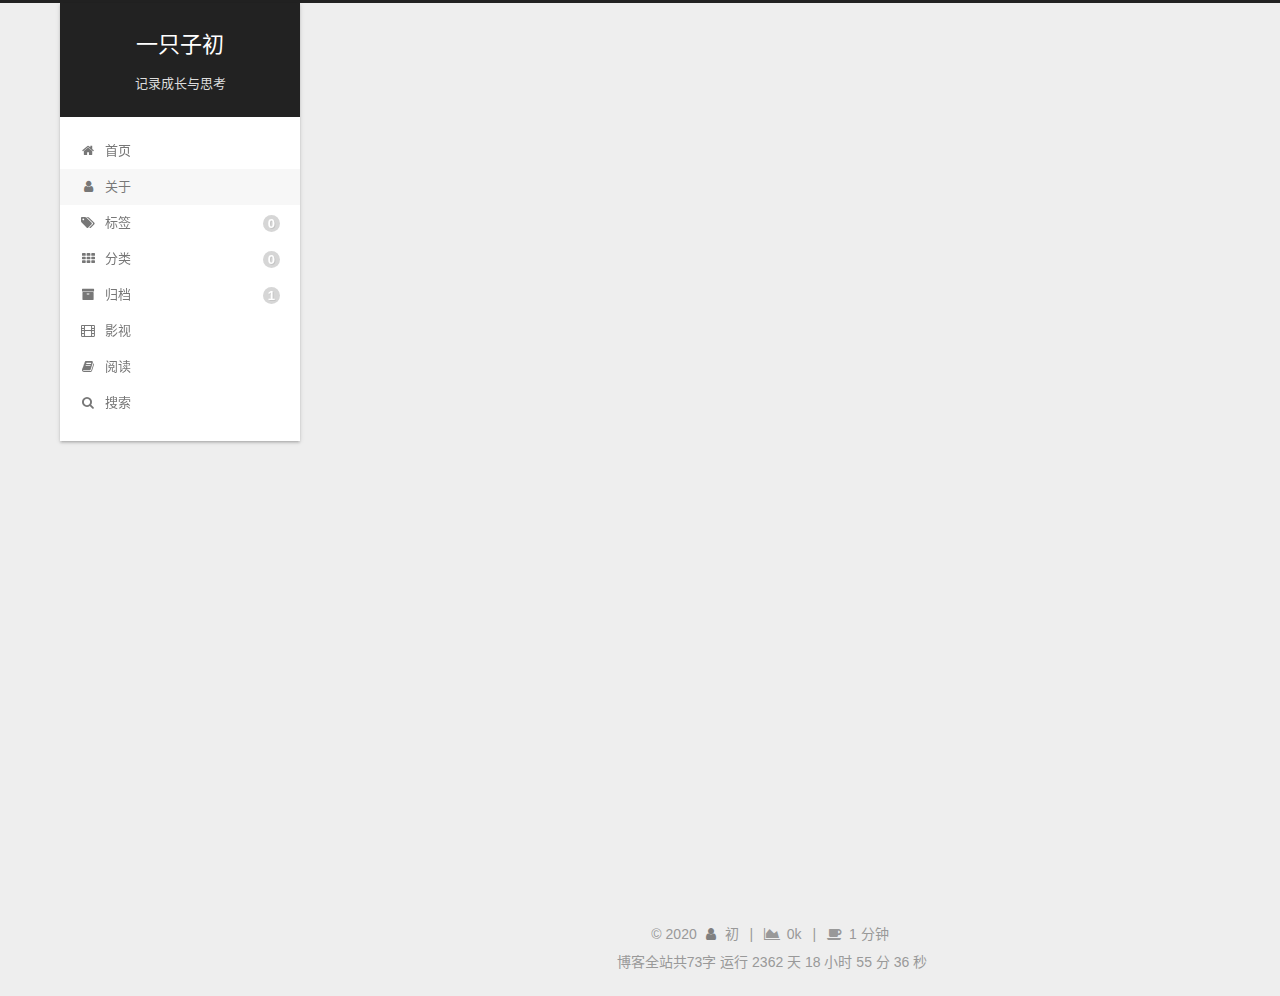
==== about/index.html @ 1cd8fe1d "Site updated: 2020-02-04 15:52:21" ====
<!DOCTYPE html>
<html lang="zh-CN">
<head>
  <meta charset="UTF-8">
<meta name="viewport" content="width=device-width, initial-scale=1, maximum-scale=2">
<meta name="theme-color" content="#222">
<meta name="generator" content="Hexo 4.2.0">
  <link rel="apple-touch-icon" sizes="180x180" href="/images/apple-touch-icon-next.png">
  <link rel="icon" type="image/png" sizes="32x32" href="/images/favicon-32x32-next.png">
  <link rel="icon" type="image/png" sizes="16x16" href="/images/favicon-16x16-next.png">
  <link rel="mask-icon" href="/images/logo.svg" color="#222">

<link rel="stylesheet" href="/css/main.css">


<link rel="stylesheet" href="/lib/font-awesome/css/font-awesome.min.css">


<script id="hexo-configurations">
  var NexT = window.NexT || {};
  var CONFIG = {
    hostname: new URL('http://yoursite.com').hostname,
    root: '/',
    scheme: 'Gemini',
    version: '7.7.1',
    exturl: false,
    sidebar: {"position":"left","display":"post","padding":18,"offset":12,"onmobile":false},
    copycode: {"enable":true,"show_result":true,"style":null},
    back2top: {"enable":true,"sidebar":true,"scrollpercent":true},
    bookmark: {"enable":false,"color":"#222","save":"auto"},
    fancybox: false,
    mediumzoom: false,
    lazyload: false,
    pangu: false,
    comments: {"style":"tabs","active":null,"storage":true,"lazyload":false,"nav":null},
    algolia: {
      appID: '',
      apiKey: '',
      indexName: '',
      hits: {"per_page":10},
      labels: {"input_placeholder":"Search for Posts","hits_empty":"We didn't find any results for the search: ${query}","hits_stats":"${hits} results found in ${time} ms"}
    },
    localsearch: {"enable":true,"trigger":"auto","top_n_per_article":1,"unescape":false,"preload":false},
    path: 'search.xml',
    motion: {"enable":true,"async":false,"transition":{"post_block":"fadeIn","post_header":"slideDownIn","post_body":"slideDownIn","coll_header":"slideLeftIn","sidebar":"slideUpIn"}}
  };
</script>

  <meta name="description" content="一个想法多，好奇心强的普通学生 想好好学习，读书，练字，认识世界，想变得更睿智理性 所以正在向这个方向努力^0^ QQ：3120259856">
<meta property="og:type" content="website">
<meta property="og:title" content="about me">
<meta property="og:url" content="http://yoursite.com/about/index.html">
<meta property="og:site_name" content="一只子初">
<meta property="og:description" content="一个想法多，好奇心强的普通学生 想好好学习，读书，练字，认识世界，想变得更睿智理性 所以正在向这个方向努力^0^ QQ：3120259856">
<meta property="og:locale" content="zh_CN">
<meta property="article:published_time" content="2020-02-01T12:06:26.000Z">
<meta property="article:modified_time" content="2020-02-03T05:37:09.649Z">
<meta property="article:author" content="初">
<meta name="twitter:card" content="summary">

<link rel="canonical" href="http://yoursite.com/about/">


<script id="page-configurations">
  // https://hexo.io/docs/variables.html
  CONFIG.page = {
    sidebar: "",
    isHome: false,
    isPost: false
  };
</script>

  <title>about me | 一只子初
  </title>
  






  <noscript>
  <style>
  .use-motion .brand,
  .use-motion .menu-item,
  .sidebar-inner,
  .use-motion .post-block,
  .use-motion .pagination,
  .use-motion .comments,
  .use-motion .post-header,
  .use-motion .post-body,
  .use-motion .collection-header { opacity: initial; }

  .use-motion .site-title,
  .use-motion .site-subtitle {
    opacity: initial;
    top: initial;
  }

  .use-motion .logo-line-before i { left: initial; }
  .use-motion .logo-line-after i { right: initial; }
  </style>
</noscript>

</head>

<body itemscope itemtype="http://schema.org/WebPage">
  <div class="container use-motion">
    <div class="headband"></div>

    <header class="header" itemscope itemtype="http://schema.org/WPHeader">
      <div class="header-inner"><div class="site-brand-container">
  <div class="site-meta">

    <div>
      <a href="/" class="brand" rel="start">
        <span class="logo-line-before"><i></i></span>
        <span class="site-title">一只子初</span>
        <span class="logo-line-after"><i></i></span>
      </a>
    </div>
        <p class="site-subtitle">记录成长与思考</p>
  </div>

  <div class="site-nav-toggle">
    <div class="toggle" aria-label="切换导航栏">
      <span class="toggle-line toggle-line-first"></span>
      <span class="toggle-line toggle-line-middle"></span>
      <span class="toggle-line toggle-line-last"></span>
    </div>
  </div>
</div>


<nav class="site-nav">
  
  <ul id="menu" class="menu">
        <li class="menu-item menu-item-home">

    <a href="/" rel="section"><i class="fa fa-fw fa-home"></i>首页</a>

  </li>
        <li class="menu-item menu-item-about">

    <a href="/about/" rel="section"><i class="fa fa-fw fa-user"></i>关于</a>

  </li>
        <li class="menu-item menu-item-tags">

    <a href="/tags/" rel="section"><i class="fa fa-fw fa-tags"></i>标签<span class="badge">0</span></a>

  </li>
        <li class="menu-item menu-item-categories">

    <a href="/categories/" rel="section"><i class="fa fa-fw fa-th"></i>分类<span class="badge">0</span></a>

  </li>
        <li class="menu-item menu-item-archives">

    <a href="/archives/" rel="section"><i class="fa fa-fw fa-archive"></i>归档<span class="badge">1</span></a>

  </li>
        <li class="menu-item menu-item-movies">

    <a href="/movies/" rel="section"><i class="fa fa-fw fa-film"></i>影视</a>

  </li>
        <li class="menu-item menu-item-books">

    <a href="/books/" rel="section"><i class="fa fa-fw fa-book"></i>阅读</a>

  </li>
      <li class="menu-item menu-item-search">
        <a role="button" class="popup-trigger"><i class="fa fa-search fa-fw"></i>搜索
        </a>
      </li>
  </ul>

</nav>
  <div class="site-search">
    <div class="popup search-popup">
    <div class="search-header">
  <span class="search-icon">
    <i class="fa fa-search"></i>
  </span>
  <div class="search-input-container">
    <input autocomplete="off" autocorrect="off" autocapitalize="none"
           placeholder="搜索..." spellcheck="false"
           type="text" id="search-input">
  </div>
  <span class="popup-btn-close">
    <i class="fa fa-times-circle"></i>
  </span>
</div>
<div id="search-result"></div>

</div>
<div class="search-pop-overlay"></div>

  </div>
</div>
    </header>

    


    <main class="main">
      <div class="main-inner">
        <div class="content-wrap">
          
  
  

          <div class="content">
            

  <div class="posts-expand">
    
    
    
    <div class="post-block" lang="zh-CN">
      <header class="post-header">

<h1 class="post-title" itemprop="name headline">about me
</h1>

<div class="post-meta">
  

</div>

</header>

      
      
      
      <div class="post-body">
          <p>一个想法多，好奇心强的普通学生</p>
<p>想好好学习，读书，练字，认识世界，想变得更睿智理性</p>
<p>所以正在向这个方向努力^0^</p>
<p>QQ：3120259856</p>

      </div>
      
      
      
    </div>
    

    
    
    
  </div>


          </div>
          

<script>
  window.addEventListener('tabs:register', () => {
    let activeClass = CONFIG.comments.activeClass;
    if (CONFIG.comments.storage) {
      activeClass = localStorage.getItem('comments_active') || activeClass;
    }
    if (activeClass) {
      let activeTab = document.querySelector(`a[href="#comment-${activeClass}"]`);
      if (activeTab) {
        activeTab.click();
      }
    }
  });
  if (CONFIG.comments.storage) {
    window.addEventListener('tabs:click', event => {
      if (!event.target.matches('.tabs-comment .tab-content .tab-pane')) return;
      let commentClass = event.target.classList[1];
      localStorage.setItem('comments_active', commentClass);
    });
  }
</script>

        </div>
          
  
  <div class="toggle sidebar-toggle">
    <span class="toggle-line toggle-line-first"></span>
    <span class="toggle-line toggle-line-middle"></span>
    <span class="toggle-line toggle-line-last"></span>
  </div>

  <aside class="sidebar">
    <div class="sidebar-inner">

      <ul class="sidebar-nav motion-element">
        <li class="sidebar-nav-toc">
          文章目录
        </li>
        <li class="sidebar-nav-overview">
          站点概览
        </li>
      </ul>

      <!--noindex-->
      <div class="post-toc-wrap sidebar-panel">
      </div>
      <!--/noindex-->

      <div class="site-overview-wrap sidebar-panel">
        <div class="site-author motion-element" itemprop="author" itemscope itemtype="http://schema.org/Person">
    <img class="site-author-image" itemprop="image" alt="初"
      src="/images/mmexport1580354077942.jpg">
  <p class="site-author-name" itemprop="name">初</p>
  <div class="site-description" itemprop="description">坚持学习，保持思考，认知自我，学会独立</div>
</div>
<div class="site-state-wrap motion-element">
  <nav class="site-state">
      <div class="site-state-item site-state-posts">
          <a href="/archives/">
        
          <span class="site-state-item-count">1</span>
          <span class="site-state-item-name">日志</span>
        </a>
      </div>
  </nav>
</div>
  <div class="links-of-author motion-element">
      <span class="links-of-author-item">
        <a href="https://github.com/masterzichu" title="GitHub → https:&#x2F;&#x2F;github.com&#x2F;masterzichu" rel="noopener" target="_blank"><i class="fa fa-fw fa-github"></i>GitHub</a>
      </span>
      <span class="links-of-author-item">
        <a href="mailto:zichu1215@qq.com" title="E-Mail → mailto:zichu1215@qq.com" rel="noopener" target="_blank"><i class="fa fa-fw fa-envelope"></i>E-Mail</a>
      </span>
      <span class="links-of-author-item">
        <a href="https://space.bilibili.com/338112513" title="B站 → https:&#x2F;&#x2F;space.bilibili.com&#x2F;338112513" rel="noopener" target="_blank"><i class="fa fa-fw fa-bolt"></i>B站</a>
      </span>
      <span class="links-of-author-item">
        <a href="https://segmentfault.com/u/yizhizichu" title="segmentfault → https:&#x2F;&#x2F;segmentfault.com&#x2F;u&#x2F;yizhizichu" rel="noopener" target="_blank"><i class="fa fa-fw fa-meh-o"></i>segmentfault</a>
      </span>
      <span class="links-of-author-item">
        <a href="https://blog.csdn.net/weixin_43463785" title="csdn → https:&#x2F;&#x2F;blog.csdn.net&#x2F;weixin_43463785" rel="noopener" target="_blank"><i class="fa fa-fw fa-crosshairs"></i>csdn</a>
      </span>
      <span class="links-of-author-item">
        <a href="https://www.jianshu.com/u/04bac3ca6912" title="简书 → https:&#x2F;&#x2F;www.jianshu.com&#x2F;u&#x2F;04bac3ca6912" rel="noopener" target="_blank"><i class="fa fa-fw fa-heartbeat"></i>简书</a>
      </span>
      <span class="links-of-author-item">
        <a href="https://juejin.im/user/5e351a68e51d45022f7ac3b8" title="掘金 → https:&#x2F;&#x2F;juejin.im&#x2F;user&#x2F;5e351a68e51d45022f7ac3b8" rel="noopener" target="_blank"><i class="fa fa-fw fa-spinner"></i>掘金</a>
      </span>
  </div>



      </div>
        <div class="back-to-top motion-element">
          <i class="fa fa-arrow-up"></i>
          <span>0%</span>
        </div>

    </div>
  </aside>
  <div id="sidebar-dimmer"></div>


      </div>
    </main>

    <footer class="footer">
      <div class="footer-inner">
        

<div class="copyright">
  
  &copy; 
  <span itemprop="copyrightYear">2020</span>
  <span class="with-love">
    <i class="fa fa-user"></i>
  </span>
  <span class="author" itemprop="copyrightHolder">初</span>
    <span class="post-meta-divider">|</span>
    <span class="post-meta-item-icon">
      <i class="fa fa-area-chart"></i>
    </span>
    <span title="站点总字数">0k</span>
    <span class="post-meta-divider">|</span>
    <span class="post-meta-item-icon">
      <i class="fa fa-coffee"></i>
    </span>
    <span title="站点阅读时长">1 分钟</span>
</div>
<!--
  <div class="powered-by">由 <a href="https://hexo.io/" class="theme-link" rel="noopener" target="_blank">Hexo</a> 强力驱动 v4.2.0
  </div>
  <span class="post-meta-divider">|</span>
  <div class="theme-info">主题 – <a href="https://theme-next.org/" class="theme-link" rel="noopener" target="_blank">NexT.Gemini</a> v7.7.1
  </div>
-->

<div class="theme-info">
  <div class="powered-by"></div>
  <span class="post-count">博客全站共73字</span>
</div>

<span id="timeDate">载入天数...</span><span id="times">载入时分秒...</span>
<script>
    var now = new Date(); 
    function createtime() { 
        var grt= new Date("02/03/2020 12:00:00");//在此处修改你的建站时间
        now.setTime(now.getTime()+250); 
        days = (now - grt ) / 1000 / 60 / 60 / 24; dnum = Math.floor(days); 
        hours = (now - grt ) / 1000 / 60 / 60 - (24 * dnum); hnum = Math.floor(hours); 
        if(String(hnum).length ==1 ){hnum = "0" + hnum;} minutes = (now - grt ) / 1000 /60 - (24 * 60 * dnum) - (60 * hnum); 
        mnum = Math.floor(minutes); if(String(mnum).length ==1 ){mnum = "0" + mnum;} 
        seconds = (now - grt ) / 1000 - (24 * 60 * 60 * dnum) - (60 * 60 * hnum) - (60 * mnum); 
        snum = Math.round(seconds); if(String(snum).length ==1 ){snum = "0" + snum;} 
        document.getElementById("timeDate").innerHTML = " 运行 "+dnum+" 天 "; 
        document.getElementById("times").innerHTML = hnum + " 小时 " + mnum + " 分 " + snum + " 秒"; 
    } 
setInterval("createtime()",250);
</script>
        








      </div>
    </footer>
  </div>

  
  
  <script color='0,0,255' opacity='0.5' zIndex='-1' count='99' src="/lib/canvas-nest/canvas-nest.min.js"></script>
  <script src="/lib/anime.min.js"></script>
  <script src="/lib/velocity/velocity.min.js"></script>
  <script src="/lib/velocity/velocity.ui.min.js"></script>

<script src="/js/utils.js"></script>

<script src="/js/motion.js"></script>


<script src="/js/schemes/pisces.js"></script>


<script src="/js/next-boot.js"></script>




  




  
<script src="/js/local-search.js"></script>













  

  

</body>
</html>
---- css/main.css ----
html {
  line-height: 1.15; /* 1 */
  -webkit-text-size-adjust: 100%; /* 2 */
}
body {
  margin: 0;
}
main {
  display: block;
}
h1 {
  font-size: 2em;
  margin: 0.67em 0;
}
hr {
  box-sizing: content-box; /* 1 */
  height: 0; /* 1 */
  overflow: visible; /* 2 */
}
pre {
  font-family: monospace, monospace; /* 1 */
  font-size: 1em; /* 2 */
}
a {
  background: transparent;
}
abbr[title] {
  border-bottom: none; /* 1 */
  text-decoration: underline; /* 2 */
  text-decoration: underline dotted; /* 2 */
}
b,
strong {
  font-weight: bolder;
}
code,
kbd,
samp {
  font-family: monospace, monospace; /* 1 */
  font-size: 1em; /* 2 */
}
small {
  font-size: 80%;
}
sub,
sup {
  font-size: 75%;
  line-height: 0;
  position: relative;
  vertical-align: baseline;
}
sub {
  bottom: -0.25em;
}
sup {
  top: -0.5em;
}
img {
  border-style: none;
}
button,
input,
optgroup,
select,
textarea {
  font-family: inherit; /* 1 */
  font-size: 100%; /* 1 */
  line-height: 1.15; /* 1 */
  margin: 0; /* 2 */
}
button,
input {
/* 1 */
  overflow: visible;
}
button,
select {
/* 1 */
  text-transform: none;
}
button,
[type='button'],
[type='reset'],
[type='submit'] {
  -webkit-appearance: button;
}
button::-moz-focus-inner,
[type='button']::-moz-focus-inner,
[type='reset']::-moz-focus-inner,
[type='submit']::-moz-focus-inner {
  border-style: none;
  padding: 0;
}
button:-moz-focusring,
[type='button']:-moz-focusring,
[type='reset']:-moz-focusring,
[type='submit']:-moz-focusring {
  outline: 1px dotted ButtonText;
}
fieldset {
  padding: 0.35em 0.75em 0.625em;
}
legend {
  box-sizing: border-box; /* 1 */
  color: inherit; /* 2 */
  display: table; /* 1 */
  max-width: 100%; /* 1 */
  padding: 0; /* 3 */
  white-space: normal; /* 1 */
}
progress {
  vertical-align: baseline;
}
textarea {
  overflow: auto;
}
[type='checkbox'],
[type='radio'] {
  box-sizing: border-box; /* 1 */
  padding: 0; /* 2 */
}
[type='number']::-webkit-inner-spin-button,
[type='number']::-webkit-outer-spin-button {
  height: auto;
}
[type='search'] {
  outline-offset: -2px; /* 2 */
  -webkit-appearance: textfield; /* 1 */
}
[type='search']::-webkit-search-decoration {
  -webkit-appearance: none;
}
::-webkit-file-upload-button {
  font: inherit; /* 2 */
  -webkit-appearance: button; /* 1 */
}
details {
  display: block;
}
summary {
  display: list-item;
}
template {
  display: none;
}
[hidden] {
  display: none;
}
::selection {
  background: #262a30;
  color: #fff;
}
html,
body {
  height: 100%;
}
body {
  background: #eee;
  color: #555;
  font-family: 'Lato', "PingFang SC", "Microsoft YaHei", sans-serif;
  font-size: 1em;
  line-height: 2;
}
@media (max-width: 991px) {
  body {
    padding-left: 0 !important;
    padding-right: 0 !important;
  }
}
h1,
h2,
h3,
h4,
h5,
h6 {
  font-family: 'Lato', "PingFang SC", "Microsoft YaHei", sans-serif;
  font-weight: bold;
  line-height: 1.5;
  margin: 20px 0 15px;
}
h1 {
  font-size: 1.5em;
}
h2 {
  font-size: 1.375em;
}
h3 {
  font-size: 1.25em;
}
h4 {
  font-size: 1.125em;
}
h5 {
  font-size: 1em;
}
h6 {
  font-size: 0.875em;
}
p {
  margin: 0 0 20px 0;
}
a,
span.exturl {
  border-bottom: 1px solid #999;
  color: #555;
  outline: 0;
  text-decoration: none;
  overflow-wrap: break-word;
  word-wrap: break-word;
  cursor: pointer;
}
a:hover,
span.exturl:hover {
  border-bottom-color: #222;
  color: #222;
}
iframe,
img,
video {
  display: block;
  margin-left: auto;
  margin-right: auto;
  max-width: 100%;
}
hr {
  background-color: #ddd;
  background-image: repeating-linear-gradient(-45deg, #fff, #fff 4px, transparent 4px, transparent 8px);
  border: 0;
  height: 3px;
  margin: 40px 0;
}
blockquote {
  border-left: 4px solid #ddd;
  color: #666;
  margin: 0;
  padding: 0 15px;
}
blockquote cite::before {
  content: '-';
  padding: 0 5px;
}
dt {
  font-weight: 700;
}
dd {
  margin: 0;
  padding: 0;
}
kbd {
  background-color: #f5f5f5;
  background-image: linear-gradient(#eee, #fff, #eee);
  border: 1px solid #ccc;
  border-radius: 0.2em;
  box-shadow: 0.1em 0.1em 0.2em rgba(0,0,0,0.1);
  font-family: inherit;
  padding: 0.1em 0.3em;
  white-space: nowrap;
}
.table-container {
  overflow: auto;
}
table {
  border-collapse: collapse;
  border-spacing: 0;
  font-size: 0.875em;
  margin: 0 0 20px 0;
  width: 100%;
}
tbody tr:nth-of-type(odd) {
  background: #f9f9f9;
}
tbody tr:hover {
  background: #f5f5f5;
}
caption,
th,
td {
  font-weight: normal;
  padding: 8px;
  text-align: left;
  vertical-align: middle;
}
th,
td {
  border: 1px solid #ddd;
  border-bottom: 3px solid #ddd;
}
th {
  font-weight: 700;
  padding-bottom: 10px;
}
td {
  border-bottom-width: 1px;
}
.btn {
  background: #fff;
  border: 2px solid #555;
  border-radius: 2px;
  color: #555;
  display: inline-block;
  font-size: 0.875em;
  line-height: 2;
  padding: 0 20px;
  text-decoration: none;
  transition-property: background-color;
  transition-delay: 0s;
  transition-duration: 0.2s;
  transition-timing-function: ease-in-out;
}
.btn:hover {
  background: #222;
  border-color: #222;
  color: #fff;
}
.btn + .btn {
  margin: 0 0 8px 8px;
}
.btn .fa-fw {
  text-align: left;
  width: 1.285714285714286em;
}
.toggle {
  line-height: 0;
}
.toggle .toggle-line {
  background: #fff;
  display: inline-block;
  height: 2px;
  left: 0;
  position: relative;
  top: 0;
  transition: all 0.4s;
  vertical-align: top;
  width: 100%;
}
.toggle .toggle-line:not(:first-child) {
  margin-top: 3px;
}
.toggle.toggle-arrow .toggle-line-first {
  left: 50%;
  top: 2px;
  transform: rotate(45deg);
  width: 50%;
}
.toggle.toggle-arrow .toggle-line-middle {
  left: 2px;
  width: 90%;
}
.toggle.toggle-arrow .toggle-line-last {
  left: 50%;
  top: -2px;
  transform: rotate(-45deg);
  width: 50%;
}
.toggle.toggle-close .toggle-line-first {
  transform: rotate(-45deg);
  top: 5px;
}
.toggle.toggle-close .toggle-line-middle {
  opacity: 0;
}
.toggle.toggle-close .toggle-line-last {
  transform: rotate(45deg);
  top: -5px;
}
.highlight-wrap[data-rel] {
  position: relative;
  overflow: hidden;
  border-radius: 5px;
  box-shadow: 18px 18px 15px 0px rgba(0,0,0,0.4);
  margin: 35px 0;
}
.highlight-wrap[data-rel] ::-webkit-scrollbar {
  height: 10px;
}
.highlight-wrap[data-rel] ::-webkit-scrollbar-track {
  -webkit-box-shadow: inset 0 0 6px rgba(0,0,0,0.3);
  border-radius: 10px;
}
.highlight-wrap[data-rel] ::-webkit-scrollbar-thumb {
  border-radius: 10px;
  -webkit-box-shadow: inset 0 0 6px rgba(0,0,0,0.5);
}
.highlight-wrap[data-rel]::before {
  color: #fff;
  content: attr(data-rel);
  height: 38px;
  line-height: 38px;
  background: rgba(16,132,20,0.871);
  color: #fff;
  font-size: 16px;
  top: 0;
  left: 0;
  width: 100%;
  font-weight: bold;
  padding: 0px 80px;
  text-indent: 15px;
  float: left;
}
.highlight-wrap[data-rel]::after {
  content: ' ';
  position: absolute;
  -webkit-border-radius: 50%;
  border-radius: 50%;
  background: #fc625d;
  width: 12px;
  height: 12px;
  top: 0;
  left: 20px;
  margin-top: 13px;
  -webkit-box-shadow: 20px 0px #fdbc40, 40px 0px #35cd4b;
  box-shadow: 20px 0px #fdbc40, 40px 0px #35cd4b;
  z-index: 3;
}
.highlight-container {
  position: relative;
}
.highlight-container:hover .copy-btn,
.highlight-container .copy-btn:focus {
  opacity: 1;
}
.copy-btn {
  color: #333;
  cursor: pointer;
  display: inline-block;
  font-weight: 700;
  line-height: 1.6;
  opacity: 0;
  outline: 0;
  padding: 2px 6px;
  position: absolute;
  transition: opacity 0.3s ease-in-out;
  vertical-align: middle;
  white-space: nowrap;
  -moz-user-select: none;
  -ms-user-select: none;
  -webkit-user-select: none;
  user-select: none;
  background-color: #eee;
  background-image: linear-gradient(#fcfcfc, #eee);
  border: 1px solid #d5d5d5;
  border-radius: 3px;
  font-size: 0.8125em;
  right: 4px;
  top: 8px;
}
.highlight,
pre {
  background: #f7f7f7;
  color: #4d4d4c;
  line-height: 1.6;
  margin: 0 auto 20px;
}
pre,
code {
  font-family: consolas, Menlo, monospace, "PingFang SC", "Microsoft YaHei";
}
code {
  background: #eee;
  border-radius: 3px;
  color: #555;
  padding: 2px 4px;
  overflow-wrap: break-word;
  word-wrap: break-word;
}
.highlight *::selection {
  background: #d6d6d6;
}
.highlight pre {
  border: 0;
  margin: 0;
  padding: 10px 0;
}
.highlight table {
  border: 0;
  margin: 0;
  width: auto;
}
.highlight td {
  border: 0;
  padding: 0;
}
.highlight figcaption {
  background: #eee;
  color: #4d4d4c;
  font-size: 0.875em;
  line-height: 1.2;
  padding: 0.5em;
}
.highlight figcaption::before,
.highlight figcaption::after {
  content: ' ';
  display: table;
}
.highlight figcaption::after {
  clear: both;
}
.highlight figcaption a {
  color: #4d4d4c;
  float: right;
}
.highlight figcaption a:hover {
  border-bottom-color: #4d4d4c;
}
.highlight .gutter {
  -moz-user-select: none;
  -ms-user-select: none;
  -webkit-user-select: none;
  user-select: none;
}
.highlight .gutter pre {
  background: #eff2f3;
  color: #869194;
  padding-left: 10px;
  padding-right: 10px;
  text-align: right;
}
.highlight .code pre {
  background: #f7f7f7;
  padding-left: 10px;
  width: 100%;
}
.gist table {
  width: auto;
}
.gist table td {
  border: 0;
}
pre {
  overflow: auto;
  padding: 10px;
}
pre code {
  background: none;
  color: #4d4d4c;
  font-size: 0.875em;
  padding: 0;
  text-shadow: none;
}
pre .deletion {
  background: #fdd;
}
pre .addition {
  background: #dfd;
}
pre .meta {
  color: #eab700;
  -moz-user-select: none;
  -ms-user-select: none;
  -webkit-user-select: none;
  user-select: none;
}
pre .comment {
  color: #8e908c;
}
pre .variable,
pre .attribute,
pre .tag,
pre .name,
pre .regexp,
pre .ruby .constant,
pre .xml .tag .title,
pre .xml .pi,
pre .xml .doctype,
pre .html .doctype,
pre .css .id,
pre .css .class,
pre .css .pseudo {
  color: #c82829;
}
pre .number,
pre .preprocessor,
pre .built_in,
pre .builtin-name,
pre .literal,
pre .params,
pre .constant,
pre .command {
  color: #f5871f;
}
pre .ruby .class .title,
pre .css .rules .attribute,
pre .string,
pre .symbol,
pre .value,
pre .inheritance,
pre .header,
pre .ruby .symbol,
pre .xml .cdata,
pre .special,
pre .formula {
  color: #718c00;
}
pre .title,
pre .css .hexcolor {
  color: #3e999f;
}
pre .function,
pre .python .decorator,
pre .python .title,
pre .ruby .function .title,
pre .ruby .title .keyword,
pre .perl .sub,
pre .javascript .title,
pre .coffeescript .title {
  color: #4271ae;
}
pre .keyword,
pre .javascript .function {
  color: #8959a8;
}
.blockquote-center {
  border-left: none;
  margin: 40px 0;
  padding: 0;
  position: relative;
  text-align: center;
}
.blockquote-center::before,
.blockquote-center::after {
  background-repeat: no-repeat;
  background-size: 22px 22px;
  content: ' ';
  display: block;
  height: 24px;
  opacity: 0.2;
  position: absolute;
  width: 100%;
}
.blockquote-center::before {
  background-image: url("../images/quote-l.svg");
  background-position: 0 -6px;
  border-top: 1px solid #ccc;
  top: -20px;
}
.blockquote-center::after {
  background-image: url("../images/quote-r.svg");
  background-position: 100% 8px;
  border-bottom: 1px solid #ccc;
  bottom: -20px;
}
.blockquote-center p,
.blockquote-center div {
  text-align: center;
}
.post-body .group-picture img {
  margin: 0 auto;
  padding: 0 3px;
}
.group-picture-row {
  margin-bottom: 6px;
  overflow: hidden;
}
.group-picture-column {
  float: left;
  margin-bottom: 10px;
}
.post-body .label {
  display: inline;
  padding: 0 2px;
}
.post-body .label.default {
  background: #f0f0f0;
}
.post-body .label.primary {
  background: #efe6f7;
}
.post-body .label.info {
  background: #e5f2f8;
}
.post-body .label.success {
  background: #e7f4e9;
}
.post-body .label.warning {
  background: #fcf6e1;
}
.post-body .label.danger {
  background: #fae8eb;
}
.post-body .tabs {
  margin-bottom: 20px;
}
.post-body .tabs,
.tabs-comment {
  display: block;
  padding-top: 10px;
  position: relative;
}
.post-body .tabs ul.nav-tabs,
.tabs-comment ul.nav-tabs {
  display: flex;
  flex-wrap: wrap;
  margin: 0;
  margin-bottom: -1px;
  padding: 0;
}
@media (max-width: 413px) {
  .post-body .tabs ul.nav-tabs,
  .tabs-comment ul.nav-tabs {
    display: block;
    margin-bottom: 5px;
  }
}
.post-body .tabs ul.nav-tabs li.tab,
.tabs-comment ul.nav-tabs li.tab {
  background: #fff;
  border-bottom: 1px solid #ddd;
  border-left: 1px solid transparent;
  border-right: 1px solid transparent;
  border-top: 3px solid transparent;
  flex-grow: 1;
  list-style-type: none;
  border-radius: 0 0 0 0;
}
@media (max-width: 413px) {
  .post-body .tabs ul.nav-tabs li.tab,
  .tabs-comment ul.nav-tabs li.tab {
    border-bottom: 1px solid transparent;
    border-left: 3px solid transparent;
    border-right: 1px solid transparent;
    border-top: 1px solid transparent;
  }
}
@media (max-width: 413px) {
  .post-body .tabs ul.nav-tabs li.tab,
  .tabs-comment ul.nav-tabs li.tab {
    border-radius: 0;
  }
}
.post-body .tabs ul.nav-tabs li.tab a,
.tabs-comment ul.nav-tabs li.tab a {
  border-bottom: initial;
  display: block;
  line-height: 1.8;
  outline: 0;
  padding: 0.25em 0.75em;
  text-align: center;
  transition-delay: 0s;
  transition-duration: 0.2s;
  transition-timing-function: ease-out;
}
.post-body .tabs ul.nav-tabs li.tab a i,
.tabs-comment ul.nav-tabs li.tab a i {
  width: 1.285714285714286em;
}
.post-body .tabs ul.nav-tabs li.tab.active,
.tabs-comment ul.nav-tabs li.tab.active {
  border-bottom: 1px solid transparent;
  border-left: 1px solid #ddd;
  border-right: 1px solid #ddd;
  border-top: 3px solid #fc6423;
}
@media (max-width: 413px) {
  .post-body .tabs ul.nav-tabs li.tab.active,
  .tabs-comment ul.nav-tabs li.tab.active {
    border-bottom: 1px solid #ddd;
    border-left: 3px solid #fc6423;
    border-right: 1px solid #ddd;
    border-top: 1px solid #ddd;
  }
}
.post-body .tabs ul.nav-tabs li.tab.active a,
.tabs-comment ul.nav-tabs li.tab.active a {
  color: #555;
  cursor: default;
}
.post-body .tabs .tab-content .tab-pane,
.tabs-comment .tab-content .tab-pane {
  border: 1px solid #ddd;
  padding: 20px 20px 0 20px;
  border-radius: 0;
}
.post-body .tabs .tab-content .tab-pane:not(.active),
.tabs-comment .tab-content .tab-pane:not(.active) {
  display: none;
}
.post-body .tabs .tab-content .tab-pane.active,
.tabs-comment .tab-content .tab-pane.active {
  display: block;
}
.post-body .tabs .tab-content .tab-pane.active:nth-of-type(1),
.tabs-comment .tab-content .tab-pane.active:nth-of-type(1) {
  border-radius: 0 0 0 0;
}
@media (max-width: 413px) {
  .post-body .tabs .tab-content .tab-pane.active:nth-of-type(1),
  .tabs-comment .tab-content .tab-pane.active:nth-of-type(1) {
    border-radius: 0;
  }
}
.post-body .note {
  border-radius: 3px;
  margin-bottom: 20px;
  padding: 15px;
  position: relative;
  border: 1px solid #eee;
  border-left-width: 5px;
}
.post-body .note h2,
.post-body .note h3,
.post-body .note h4,
.post-body .note h5,
.post-body .note h6 {
  margin-top: 0;
  border-bottom: initial;
  margin-bottom: 0;
  padding-top: 0;
}
.post-body .note p:first-child,
.post-body .note ul:first-child,
.post-body .note ol:first-child,
.post-body .note table:first-child,
.post-body .note pre:first-child,
.post-body .note blockquote:first-child,
.post-body .note img:first-child {
  margin-top: 0;
}
.post-body .note p:last-child,
.post-body .note ul:last-child,
.post-body .note ol:last-child,
.post-body .note table:last-child,
.post-body .note pre:last-child,
.post-body .note blockquote:last-child,
.post-body .note img:last-child {
  margin-bottom: 0;
}
.post-body .note.default {
  border-left-color: #777;
}
.post-body .note.default h2,
.post-body .note.default h3,
.post-body .note.default h4,
.post-body .note.default h5,
.post-body .note.default h6 {
  color: #777;
}
.post-body .note.primary {
  border-left-color: #6f42c1;
}
.post-body .note.primary h2,
.post-body .note.primary h3,
.post-body .note.primary h4,
.post-body .note.primary h5,
.post-body .note.primary h6 {
  color: #6f42c1;
}
.post-body .note.info {
  border-left-color: #428bca;
}
.post-body .note.info h2,
.post-body .note.info h3,
.post-body .note.info h4,
.post-body .note.info h5,
.post-body .note.info h6 {
  color: #428bca;
}
.post-body .note.success {
  border-left-color: #5cb85c;
}
.post-body .note.success h2,
.post-body .note.success h3,
.post-body .note.success h4,
.post-body .note.success h5,
.post-body .note.success h6 {
  color: #5cb85c;
}
.post-body .note.warning {
  border-left-color: #f0ad4e;
}
.post-body .note.warning h2,
.post-body .note.warning h3,
.post-body .note.warning h4,
.post-body .note.warning h5,
.post-body .note.warning h6 {
  color: #f0ad4e;
}
.post-body .note.danger {
  border-left-color: #d9534f;
}
.post-body .note.danger h2,
.post-body .note.danger h3,
.post-body .note.danger h4,
.post-body .note.danger h5,
.post-body .note.danger h6 {
  color: #d9534f;
}
.pagination .prev,
.pagination .next,
.pagination .page-number,
.pagination .space {
  display: inline-block;
  margin: 0 10px;
  padding: 0 11px;
  position: relative;
  top: -1px;
}
@media (max-width: 767px) {
  .pagination .prev,
  .pagination .next,
  .pagination .page-number,
  .pagination .space {
    margin: 0 5px;
  }
}
.pagination {
  border-top: 1px solid #eee;
  margin: 120px 0 0;
  text-align: center;
}
.pagination .prev,
.pagination .next,
.pagination .page-number {
  border-bottom: 0;
  border-top: 1px solid #eee;
  transition-property: border-color;
  transition-delay: 0s;
  transition-duration: 0.2s;
  transition-timing-function: ease-in-out;
}
.pagination .prev:hover,
.pagination .next:hover,
.pagination .page-number:hover {
  border-top-color: #222;
}
.pagination .space {
  margin: 0;
  padding: 0;
}
.pagination .prev {
  margin-left: 0;
}
.pagination .next {
  margin-right: 0;
}
.pagination .page-number.current {
  background: #ccc;
  border-top-color: #ccc;
  color: #fff;
}
@media (max-width: 767px) {
  .pagination {
    border-top: none;
  }
  .pagination .prev,
  .pagination .next,
  .pagination .page-number {
    border-bottom: 1px solid #eee;
    border-top: 0;
    margin-bottom: 10px;
    padding: 0 10px;
  }
  .pagination .prev:hover,
  .pagination .next:hover,
  .pagination .page-number:hover {
    border-bottom-color: #222;
  }
}
.comments {
  margin: 60px 20px 0;
  overflow: hidden;
}
.comment-button-group {
  display: flex;
  flex-wrap: wrap-reverse;
  justify-content: center;
  margin: 1em 0;
}
.comment-button-group .comment-button {
  margin: 0.1em 0.2em;
}
.comment-button-group .comment-button.active {
  background: #222;
  border-color: #222;
  color: #fff;
}
.comment-position {
  display: none;
}
.comment-position.active {
  display: block;
}
.tabs-comment {
  background: #fff;
  margin-top: 4em;
  padding-top: 0;
}
.tabs-comment .comments {
  border: 0;
  box-shadow: none;
  margin-top: 0;
  padding-top: 0;
}
.container {
  min-height: 100%;
  position: relative;
}
.main-inner {
  margin: 0 auto;
  width: calc(100% - 20px);
}
@media (min-width: 1200px) {
  .main-inner {
    width: 1160px;
  }
}
@media (min-width: 1600px) {
  .main-inner {
    width: 73%;
  }
}
.header {
  background: transparent;
}
.header-inner {
  margin: 0 auto;
  position: relative;
  width: calc(100% - 20px);
}
@media (min-width: 1200px) {
  .header-inner {
    width: 1160px;
  }
}
@media (min-width: 1600px) {
  .header-inner {
    width: 73%;
  }
}
.headband {
  background: #222;
  height: 3px;
}
.site-meta {
  margin: 0;
  text-align: center;
}
@media (max-width: 767px) {
  .site-meta {
    text-align: center;
  }
}
.brand {
  background: #222;
  border-bottom: none;
  color: #fff;
  display: inline-block;
  line-height: 1.375em;
  padding: 0 40px;
  position: relative;
}
.brand:hover {
  color: #fff;
}
.site-title {
  display: inline-block;
  font-family: 'Lato', "PingFang SC", "Microsoft YaHei", sans-serif;
  font-size: 1.375em;
  font-weight: normal;
  line-height: 1.5;
  vertical-align: top;
}
.site-subtitle {
  color: #ddd;
  font-size: 0.8125em;
  margin-top: 10px;
}
.use-motion .brand {
  opacity: 0;
}
.use-motion .site-title,
.use-motion .site-subtitle,
.use-motion .custom-logo-image {
  opacity: 0;
  position: relative;
  top: -10px;
}
.site-nav-toggle {
  display: none;
  left: 10px;
  position: absolute;
}
@media (max-width: 767px) {
  .site-nav-toggle {
    display: block;
  }
}
.site-nav-toggle .toggle {
  background: transparent;
  border: 0;
  margin-top: 2px;
  padding: 10px;
  width: 22px;
}
.site-nav-toggle .toggle .toggle-line {
  background: #555;
  border-radius: 1px;
}
.site-nav {
  display: block;
}
@media (max-width: 767px) {
  .site-nav {
    clear: both;
    display: none;
  }
}
.site-nav.site-nav-on {
  display: block;
}
.menu {
  margin-top: 20px;
  padding-left: 0;
  text-align: center;
}
.menu-item {
  display: inline-block;
  list-style: none;
  margin: 0 10px;
}
@media (max-width: 767px) {
  .menu-item {
    margin-top: 10px;
  }
}
.menu-item a,
.menu-item span.exturl {
  border-bottom: 0;
  display: block;
  font-size: 0.8125em;
  transition-property: border-color;
  transition-delay: 0s;
  transition-duration: 0.2s;
  transition-timing-function: ease-in-out;
}
@media (hover: none) {
  .menu-item a:hover,
  .menu-item span.exturl:hover {
    border-bottom-color: transparent !important;
  }
}
.menu-item .fa {
  margin-right: 8px;
}
.menu-item .badge {
  display: inline-block;
  font-weight: 700;
  line-height: 1;
  margin-left: 0.35em;
  margin-top: 0.35em;
  text-align: center;
  white-space: nowrap;
}
@media (max-width: 767px) {
  .menu-item .badge {
    float: right;
    margin-left: 0;
  }
}
.use-motion .menu-item {
  opacity: 0;
}
.sidebar {
  background: #222;
  bottom: 0;
  box-shadow: inset 0 2px 6px #000;
  position: fixed;
  top: 0;
}
.sidebar a,
.sidebar span.exturl {
  border-bottom-color: #555;
  color: #999;
}
.sidebar a:hover,
.sidebar span.exturl:hover {
  border-bottom-color: #eee;
  color: #eee;
}
@media (max-width: 991px) {
  .sidebar {
    display: none;
  }
}
.sidebar-inner {
  color: #999;
  padding: 18px 10px;
  text-align: center;
}
.cc-license {
  margin-top: 10px;
  text-align: center;
}
.cc-license .cc-opacity {
  border-bottom: none;
  opacity: 0.7;
}
.cc-license .cc-opacity:hover {
  opacity: 0.9;
}
.cc-license img {
  display: inline-block;
}
.site-author-image {
  margin: 0 auto;
  padding: 2px;
  max-width: 120px;
  height: auto;
  border: 1px solid #eee;
  border-radius: 50%;
  -webkit-border-radius: 50%;
  -moz-border-radius: 50%;
  transition: 1.4s all;
}
.site-author-image:hover {
  -webkit-transform: rotate(360deg);
  -moz-transform: rotate(360deg);
  -ms-transform: rotate(360deg);
  -transform: rotate(360deg);
}
.site-author-name {
  margin: 0;
  text-align: center;
  color: #222;
  font-weight: 600;
}
.site-description {
  margin-top: 0;
  text-align: center;
  font-size: 0.8125em;
  color: #999;
}
.links-of-author {
  margin-top: 15px;
}
.links-of-author a,
.links-of-author span.exturl {
  border-bottom-color: #555;
  display: inline-block;
  font-size: 0.8125em;
  margin-bottom: 10px;
  margin-right: 10px;
  vertical-align: middle;
  transition-delay: 0s;
  transition-duration: 0.2s;
  transition-timing-function: ease-in-out;
}
.links-of-author a::before,
.links-of-author span.exturl::before {
  background: #0df2a7;
  border-radius: 50%;
  content: ' ';
  display: inline-block;
  height: 4px;
  margin-right: 3px;
  vertical-align: middle;
  width: 4px;
}
.sidebar-button {
  margin-top: 15px;
}
.sidebar-button a {
  border: 1px solid #fc6423;
  border-radius: 4px;
  color: #fc6423;
  display: inline-block;
  padding: 0 15px;
}
.sidebar-button a .fa {
  margin-right: 5px;
}
.sidebar-button a:hover {
  background: #fc6423;
  border: 1px solid #fc6423;
  color: #fff;
}
.sidebar-button a:hover .fa {
  color: #fff;
}
.links-of-blogroll {
  font-size: 0.8125em;
  margin-top: 10px;
}
.links-of-blogroll-title {
  font-size: 0.875em;
  font-weight: 600;
  margin-top: 0;
}
.links-of-blogroll-list {
  list-style: none;
  margin: 0;
  padding: 0;
}
.links-of-blogroll-item {
  padding: 2px 10px;
}
.links-of-blogroll-item a,
.links-of-blogroll-item span.exturl {
  box-sizing: border-box;
  display: inline-block;
  max-width: 280px;
  overflow: hidden;
  text-overflow: ellipsis;
  white-space: nowrap;
}
#sidebar-dimmer {
  display: none;
}
@media (max-width: 767px) {
  #sidebar-dimmer {
    background: #000;
    display: block;
    height: 100%;
    left: 100%;
    opacity: 0;
    position: fixed;
    top: 0;
    width: 100%;
    z-index: 1100;
  }
  .sidebar-active + #sidebar-dimmer {
    opacity: 0.7;
    transform: translateX(-100%);
    transition: opacity 0.5s;
  }
}
.sidebar-nav {
  margin: 0;
  padding-bottom: 20px;
  padding-left: 0;
}
.sidebar-nav li {
  border-bottom: 1px solid transparent;
  color: #555;
  cursor: pointer;
  display: inline-block;
  font-size: 0.875em;
}
.sidebar-nav li.sidebar-nav-overview {
  margin-left: 10px;
}
.sidebar-nav li:hover {
  color: #fc6423;
}
.sidebar-nav .sidebar-nav-active {
  border-bottom-color: #fc6423;
  color: #fc6423;
}
.sidebar-nav .sidebar-nav-active:hover {
  color: #fc6423;
}
.sidebar-panel {
  display: none;
  overflow-x: hidden;
  overflow-y: auto;
}
.sidebar-panel-active {
  display: block;
}
.sidebar-toggle {
  background: #222;
  bottom: 45px;
  cursor: pointer;
  height: 14px;
  left: 30px;
  padding: 5px;
  position: fixed;
  width: 14px;
  z-index: 1300;
}
@media (max-width: 991px) {
  .sidebar-toggle {
    left: 20px;
    opacity: 0.8;
    display: none;
  }
}
.sidebar-toggle:hover .toggle-line {
  background: #fc6423;
}
.post-toc {
  font-size: 0.875em;
}
.post-toc ol {
  list-style: none;
  margin: 0;
  padding: 0 2px 5px 10px;
  text-align: left;
}
.post-toc ol > ol {
  padding-left: 0;
}
.post-toc ol a {
  border-bottom-color: #ccc;
  color: #666;
  transition-property: all;
  transition-delay: 0s;
  transition-duration: 0.2s;
  transition-timing-function: ease-in-out;
}
.post-toc ol a:hover {
  border-bottom-color: #000;
  color: #000;
}
.post-toc .nav-item {
  line-height: 1.8;
  overflow: hidden;
  text-overflow: ellipsis;
  white-space: nowrap;
}
.post-toc .nav .nav-child {
  display: none;
}
.post-toc .nav .active > .nav-child {
  display: block;
}
.post-toc .nav .active-current > .nav-child {
  display: block;
}
.post-toc .nav .active-current > .nav-child > .nav-item {
  display: block;
}
.post-toc .nav .active > a {
  border-bottom-color: #fc6423;
  color: #fc6423;
}
.post-toc .nav .active-current > a {
  color: #fc6423;
}
.post-toc .nav .active-current > a:hover {
  color: #fc6423;
}
.site-state {
  display: flex;
  justify-content: center;
  line-height: 1.4;
  margin-top: 10px;
  overflow: hidden;
  text-align: center;
  white-space: nowrap;
}
.site-state-item {
  padding: 0 15px;
}
.site-state-item:not(:first-child) {
  border-left: 1px solid #eee;
}
.site-state-item a {
  border-bottom: none;
}
.site-state-item-count {
  color: inherit;
  display: block;
  font-size: 1em;
  font-weight: 600;
  text-align: center;
}
.site-state-item-name {
  color: #999;
  font-size: 0.8125em;
}
.footer {
  color: #999;
  font-size: 0.875em;
  padding: 20px 0;
}
.footer.footer-fixed {
  bottom: 0;
  left: 0;
  position: absolute;
  right: 0;
}
.footer-inner {
  box-sizing: border-box;
  margin: 0 auto;
  text-align: center;
  width: calc(100% - 20px);
}
@media (min-width: 1200px) {
  .footer-inner {
    width: 1160px;
  }
}
@media (min-width: 1600px) {
  .footer-inner {
    width: 73%;
  }
}
.with-love {
  color: #808080;
  display: inline-block;
  margin: 0 5px;
}
.powered-by,
.theme-info {
  display: inline-block;
}
@-moz-keyframes iconAnimate {
  0%, 100% {
    transform: scale(1);
  }
  10%, 30% {
    transform: scale(0.9);
  }
  20%, 40%, 60%, 80% {
    transform: scale(1.1);
  }
  50%, 70% {
    transform: scale(1.1);
  }
}
@-webkit-keyframes iconAnimate {
  0%, 100% {
    transform: scale(1);
  }
  10%, 30% {
    transform: scale(0.9);
  }
  20%, 40%, 60%, 80% {
    transform: scale(1.1);
  }
  50%, 70% {
    transform: scale(1.1);
  }
}
@-o-keyframes iconAnimate {
  0%, 100% {
    transform: scale(1);
  }
  10%, 30% {
    transform: scale(0.9);
  }
  20%, 40%, 60%, 80% {
    transform: scale(1.1);
  }
  50%, 70% {
    transform: scale(1.1);
  }
}
@keyframes iconAnimate {
  0%, 100% {
    transform: scale(1);
  }
  10%, 30% {
    transform: scale(0.9);
  }
  20%, 40%, 60%, 80% {
    transform: scale(1.1);
  }
  50%, 70% {
    transform: scale(1.1);
  }
}
.back-to-top {
  background: #eee;
  font-size: 12px;
  margin: 8px -10px -20px;
  opacity: 0;
  text-align: center;
  transition-delay: 0s;
  transition-duration: 0.2s;
  transition-timing-function: ease-in-out;
}
.back-to-top.back-to-top-on {
  cursor: pointer;
  opacity: 0.6;
}
.back-to-top.back-to-top-on:hover {
  opacity: 0.8;
}
.post-body {
  font-family: 'Lato', "PingFang SC", "Microsoft YaHei", sans-serif;
  overflow-wrap: break-word;
  word-wrap: break-word;
}
@media (min-width: 1200px) {
  .post-body {
    font-size: 1.125em;
  }
}
.post-body span.exturl .fa {
  font-size: 0.875em;
  margin-left: 4px;
}
.post-body .image-caption,
.post-body .figure .caption {
  color: #999;
  font-size: 0.875em;
  font-weight: bold;
  line-height: 1;
  margin: -20px auto 15px;
  text-align: center;
}
.post-sticky-flag {
  display: inline-block;
  transform: rotate(30deg);
}
.post-button {
  margin-top: 40px;
  text-align: center;
}
.use-motion .post-block,
.use-motion .pagination,
.use-motion .comments {
  opacity: 0;
}
.use-motion .post-header {
  opacity: 0;
}
.use-motion .post-body {
  opacity: 0;
}
.use-motion .collection-header {
  opacity: 0;
}
.post-body p a {
  color: #0593d3;
  border-bottom: none;
  border-bottom: 1px solid #0593d3;
}
.post-body p a:hover {
  color: #fc6423;
  border-bottom: none;
  border-bottom: 1px solid #fc6423;
}
.posts-collapse {
  margin-left: 55px;
  position: relative;
}
@media (max-width: 767px) {
  .posts-collapse {
    margin-left: 20px;
    margin-right: 20px;
  }
}
.posts-collapse .collection-title {
  font-size: 1.125em;
  position: relative;
}
.posts-collapse .collection-title::before {
  background: #999;
  border: 1px solid #fff;
  border-radius: 50%;
  content: ' ';
  height: 10px;
  left: 0;
  margin-left: -6px;
  margin-top: -4px;
  position: absolute;
  top: 50%;
  width: 10px;
}
.posts-collapse .collection-year {
  margin: 60px 0;
  position: relative;
}
.posts-collapse .collection-year::before {
  background: #bbb;
  border-radius: 50%;
  content: ' ';
  height: 8px;
  left: 0;
  margin-left: -4px;
  margin-top: -4px;
  position: absolute;
  top: 50%;
  width: 8px;
}
.posts-collapse .collection-header {
  display: inline-block;
  margin: 0 0 0 20px;
}
.posts-collapse .collection-header small {
  color: #bbb;
  margin-left: 5px;
}
.posts-collapse .post-header {
  border-bottom: 1px dashed #ccc;
  margin: 30px 0;
  padding-left: 15px;
  position: relative;
  transition-property: border;
  transition-delay: 0s;
  transition-duration: 0.2s;
  transition-timing-function: ease-in-out;
}
.posts-collapse .post-header::before {
  background: #bbb;
  border: 1px solid #fff;
  border-radius: 50%;
  content: ' ';
  height: 6px;
  left: 0;
  margin-left: -4px;
  position: absolute;
  top: 0.75em;
  transition-property: background;
  width: 6px;
  transition-delay: 0s;
  transition-duration: 0.2s;
  transition-timing-function: ease-in-out;
}
.posts-collapse .post-header:hover {
  border-bottom-color: #666;
}
.posts-collapse .post-header:hover::before {
  background: #222;
}
.posts-collapse .post-meta {
  display: inline;
  font-size: 0.75em;
  margin-right: 10px;
}
.posts-collapse .post-title {
  display: inline;
  font-size: 1em;
  font-weight: normal;
}
.posts-collapse .post-title a,
.posts-collapse .post-title span.exturl {
  border-bottom: none;
  color: #666;
}
.posts-collapse::before {
  background: #f5f5f5;
  content: ' ';
  height: 100%;
  left: 0;
  margin-left: -2px;
  position: absolute;
  top: 1.25em;
  width: 4px;
}
.posts-collapse .fa-external-link {
  font-size: 0.875em;
  margin-left: 5px;
}
.post-eof {
  background: #ccc;
  height: 1px;
  margin: 80px auto 60px;
  text-align: center;
  width: 8%;
}
.post-block:last-child .post-eof {
  display: none;
}
.posts-expand {
  padding-top: 40px;
}
@media (max-width: 767px) {
  .posts-expand {
    margin: 0 20px;
  }
}
@media (min-width: 992px) {
  .post-body {
    text-align: justify;
  }
}
@media (max-width: 991px) {
  .post-body {
    text-align: justify;
  }
}
.post-body h1,
.post-body h2,
.post-body h3,
.post-body h4,
.post-body h5,
.post-body h6 {
  padding-top: 10px;
}
.post-body h1 .header-anchor,
.post-body h2 .header-anchor,
.post-body h3 .header-anchor,
.post-body h4 .header-anchor,
.post-body h5 .header-anchor,
.post-body h6 .header-anchor {
  border-bottom-style: none;
  color: #ccc;
  float: right;
  margin-left: 10px;
  visibility: hidden;
}
.post-body h1 .header-anchor:hover,
.post-body h2 .header-anchor:hover,
.post-body h3 .header-anchor:hover,
.post-body h4 .header-anchor:hover,
.post-body h5 .header-anchor:hover,
.post-body h6 .header-anchor:hover {
  color: inherit;
}
.post-body h1:hover .header-anchor,
.post-body h2:hover .header-anchor,
.post-body h3:hover .header-anchor,
.post-body h4:hover .header-anchor,
.post-body h5:hover .header-anchor,
.post-body h6:hover .header-anchor {
  visibility: visible;
}
.post-body iframe,
.post-body img,
.post-body video {
  margin-bottom: 20px;
}
.post-body .video-container {
  height: 0;
  margin-bottom: 20px;
  overflow: hidden;
  padding-top: 75%;
  position: relative;
  width: 100%;
}
.post-body .video-container iframe,
.post-body .video-container object,
.post-body .video-container embed {
  height: 100%;
  left: 0;
  margin: 0;
  position: absolute;
  top: 0;
  width: 100%;
}
.post-gallery {
  align-items: center;
  display: grid;
  grid-gap: 10px;
  grid-template-columns: 1fr 1fr 1fr;
  margin-bottom: 20px;
}
@media (max-width: 767px) {
  .post-gallery {
    grid-template-columns: 1fr 1fr;
  }
}
.post-gallery a {
  border: 0;
}
.post-gallery img {
  margin: 0;
}
.posts-expand .post-header {
  font-size: 1.125em;
}
.posts-expand .post-title {
  font-weight: 400;
  margin: initial;
  text-align: center;
  overflow-wrap: break-word;
  word-wrap: break-word;
}
.posts-expand .post-title-link {
  border-bottom: none;
  color: #555;
  display: inline-block;
  position: relative;
  vertical-align: top;
}
.posts-expand .post-title-link::before {
  background: #000;
  bottom: 0;
  content: '';
  height: 2px;
  left: 0;
  position: absolute;
  transform: scaleX(0);
  visibility: hidden;
  width: 100%;
  transition-delay: 0s;
  transition-duration: 0.2s;
  transition-timing-function: ease-in-out;
}
.posts-expand .post-title-link:hover::before {
  transform: scaleX(1);
  visibility: visible;
}
.posts-expand .post-title-link .fa {
  font-size: 0.875em;
  margin-left: 5px;
}
.posts-expand .post-meta {
  color: #999;
  font-family: 'Lato', "PingFang SC", "Microsoft YaHei", sans-serif;
  font-size: 0.75em;
  margin: 3px 0 60px 0;
  text-align: center;
}
.posts-expand .post-meta .post-description {
  font-size: 0.875em;
  margin-top: 2px;
}
.posts-expand .post-meta time {
  border-bottom: 1px dashed #999;
  cursor: pointer;
}
.post-meta .post-meta-item + .post-meta-item::before {
  content: '|';
  margin: 0 0.5em;
}
.post-meta-divider {
  margin: 0 0.5em;
}
.post-meta-item-icon {
  margin-right: 3px;
}
@media (max-width: 991px) {
  .post-meta-item-icon {
    display: inline-block;
  }
}
@media (max-width: 991px) {
  .post-meta-item-text {
    display: none;
  }
}
.post-nav {
  border-top: 1px solid #eee;
  display: flex;
  justify-content: space-between;
  margin-top: 15px;
  padding-top: 10px;
}
.post-nav-item {
  flex: 1;
}
.post-nav-item a {
  border-bottom: none;
  display: block;
  font-size: 0.875em;
  line-height: 1.6;
  position: relative;
}
.post-nav-item a:hover {
  border-bottom: none;
  color: #222;
}
.post-nav-item a:active {
  top: 2px;
}
.post-nav-item .fa {
  font-size: 0.75em;
}
.post-nav-item:first-child {
  margin-right: 15px;
}
.post-nav-item:first-child a {
  padding-left: 5px;
}
.post-nav-item:first-child .fa {
  margin-right: 5px;
}
.post-nav-item:last-child {
  margin-left: 15px;
  text-align: right;
}
.post-nav-item:last-child a {
  padding-right: 5px;
}
.post-nav-item:last-child .fa {
  margin-left: 5px;
}
.rtl.post-body p,
.rtl.post-body a,
.rtl.post-body h1,
.rtl.post-body h2,
.rtl.post-body h3,
.rtl.post-body h4,
.rtl.post-body h5,
.rtl.post-body h6,
.rtl.post-body li,
.rtl.post-body ul,
.rtl.post-body ol {
  direction: rtl;
  font-family: UKIJ Ekran;
}
.rtl.post-title {
  font-family: UKIJ Ekran;
}
.post-tags {
  margin-top: 40px;
  text-align: center;
}
.post-tags a {
  display: inline-block;
  font-size: 0.8125em;
}
.post-tags a:not(:last-child) {
  margin-right: 10px;
}
.post-widgets {
  border-top: 1px solid #eee;
  margin-top: 15px;
  text-align: center;
}
.wp_rating {
  height: 20px;
  line-height: 20px;
  margin-top: 10px;
  padding-top: 6px;
  text-align: center;
}
.social-like {
  display: flex;
  font-size: 0.875em;
  justify-content: center;
  text-align: center;
}
.reward-container {
  margin: 20px auto;
  padding: 10px 0;
  text-align: center;
  width: 90%;
}
.reward-container button {
  background: #ff2a2a;
  border: 0;
  border-radius: 5px;
  color: #fff;
  cursor: pointer;
  line-height: 2;
  outline: 0;
  padding: 0 15px;
  vertical-align: text-top;
}
.reward-container button:hover {
  background: #f55;
}
#qr {
  padding-top: 20px;
}
#qr a {
  border: 0;
}
#qr img {
  display: inline-block;
  margin: 0.8em 2em 0 2em;
  max-width: 100%;
  width: 180px;
}
#qr p {
  text-align: center;
}
.category-all-page .category-all-title {
  text-align: center;
}
.category-all-page .category-all {
  margin-top: 20px;
}
.category-all-page .category-list {
  list-style: none;
  margin: 0;
  padding: 0;
}
.category-all-page .category-list-item {
  margin: 5px 10px;
}
.category-all-page .category-list-count {
  color: #bbb;
}
.category-all-page .category-list-count::before {
  content: ' (';
  display: inline;
}
.category-all-page .category-list-count::after {
  content: ') ';
  display: inline;
}
.category-all-page .category-list-child {
  padding-left: 10px;
}
.event-list {
  padding: 0;
}
.event-list hr {
  background: #222;
  margin: 20px 0 45px 0;
}
.event-list hr::after {
  background: #222;
  color: #fff;
  content: 'NOW';
  display: inline-block;
  font-weight: bold;
  padding: 0 5px;
  text-align: right;
}
.event-list .event {
  background: #222;
  margin: 20px 0;
  min-height: 40px;
  padding: 15px 0 15px 10px;
}
.event-list .event .event-summary {
  color: #fff;
  margin: 0;
  padding-bottom: 3px;
}
.event-list .event .event-summary::before {
  animation: dot-flash 1s alternate infinite ease-in-out;
  color: #fff;
  content: '\f111';
  display: inline-block;
  font-family: 'FontAwesome';
  font-size: 10px;
  margin-right: 25px;
  vertical-align: middle;
}
.event-list .event .event-relative-time {
  color: #bbb;
  display: inline-block;
  font-size: 12px;
  font-weight: 400;
  padding-left: 12px;
}
.event-list .event .event-details {
  color: #fff;
  display: block;
  line-height: 18px;
  margin-left: 56px;
  padding-bottom: 6px;
  padding-top: 3px;
  text-indent: -24px;
}
.event-list .event .event-details::before {
  color: #fff;
  display: inline-block;
  font-family: 'FontAwesome';
  margin-right: 9px;
  text-align: center;
  text-indent: 0;
  width: 14px;
}
.event-list .event .event-details.event-location::before {
  content: '\f041';
}
.event-list .event .event-details.event-duration::before {
  content: '\f017';
}
.event-list .event-past {
  background: #f5f5f5;
}
.event-list .event-past .event-summary,
.event-list .event-past .event-details {
  color: #bbb;
  opacity: 0.9;
}
.event-list .event-past .event-summary::before,
.event-list .event-past .event-details::before {
  animation: none;
  color: #bbb;
}
@-moz-keyframes dot-flash {
  from {
    opacity: 1;
    transform: scale(1);
  }
  to {
    opacity: 0;
    transform: scale(0.8);
  }
}
@-webkit-keyframes dot-flash {
  from {
    opacity: 1;
    transform: scale(1);
  }
  to {
    opacity: 0;
    transform: scale(0.8);
  }
}
@-o-keyframes dot-flash {
  from {
    opacity: 1;
    transform: scale(1);
  }
  to {
    opacity: 0;
    transform: scale(0.8);
  }
}
@keyframes dot-flash {
  from {
    opacity: 1;
    transform: scale(1);
  }
  to {
    opacity: 0;
    transform: scale(0.8);
  }
}
ul.breadcrumb {
  font-size: 0.75em;
  list-style: none;
  margin: 1em 0;
  padding: 0 2em;
  text-align: center;
}
ul.breadcrumb li {
  display: inline;
}
ul.breadcrumb li + li::before {
  content: '/\00a0';
  font-weight: normal;
  padding: 0.5em;
}
ul.breadcrumb li + li:last-child {
  font-weight: bold;
}
.tag-cloud {
  text-align: center;
}
.tag-cloud a {
  display: inline-block;
  margin: 10px;
}
.tag-cloud a:hover {
  color: #222 !important;
}
.search-pop-overlay {
  background: rgba(0,0,0,0.3);
  display: none;
  height: 100%;
  left: 0;
  overflow: hidden;
  position: fixed;
  top: 0;
  width: 100%;
  z-index: 1400;
}
.search-popup {
  background: #fff;
  border-radius: 5px;
  color: #333;
  display: none;
  height: 80%;
  left: 50%;
  margin-left: -350px;
  padding: 0;
  position: fixed;
  top: 10%;
  width: 700px;
  z-index: 1500;
}
@media (max-width: 767px) {
  .search-popup {
    border-radius: 0;
    height: 100%;
    left: 0;
    margin: 0;
    padding: 0;
    top: 0;
    width: 100%;
  }
}
.search-popup .search-icon,
.search-popup .popup-btn-close {
  color: #999;
  display: inline-block;
  font-size: 18px;
  height: 36px;
  padding-left: 10px;
  padding-right: 10px;
  width: 18px;
}
.search-popup .popup-btn-close {
  border-left: 1px solid #eee;
  cursor: pointer;
  float: right;
}
.search-popup .popup-btn-close:hover .fa {
  color: #222;
}
.search-popup .search-header {
  background: #f5f5f5;
  border-top-left-radius: 5px;
  border-top-right-radius: 5px;
  padding: 5px;
}
.search-loading-icon {
  margin: 20% auto 0 auto;
  text-align: center;
}
.search-popup ul.search-result-list {
  margin: 0 5px;
  padding: 0;
}
.search-popup p.search-result {
  border-bottom: 1px dashed #ccc;
  padding: 5px 0;
}
.search-popup a.search-result-title {
  font-weight: bold;
}
.search-popup .search-keyword {
  border-bottom: 1px dashed #ff2a2a;
  color: #ff2a2a;
  font-weight: bold;
}
.search-popup #search-result {
  height: calc(100% - 55px);
  overflow: auto;
  padding: 5px 25px;
  position: relative;
}
.search-popup .search-input-container {
  display: inline-block;
  height: 36px;
  line-height: 36px;
  padding: 0 5px;
  position: absolute;
  width: calc(100% - 90px);
}
.search-popup .search-input-container input {
  background: transparent;
  border: 0;
  display: block;
  height: 20px;
  outline: 0;
  padding: 8px 0;
  width: 100%;
}
.search-popup #no-result {
  color: #ccc;
  left: 50%;
  position: absolute;
  top: 50%;
  transform: translate(-50%, -50%);
}
.header {
  margin: 0 auto;
  position: relative;
  width: calc(100% - 20px);
}
@media (min-width: 1200px) {
  .header {
    width: 1160px;
  }
}
@media (min-width: 1600px) {
  .header {
    width: 73%;
  }
}
@media (max-width: 991px) {
  .header {
    width: auto;
  }
}
.header-inner {
  background: #fff;
  border-radius: initial;
  box-shadow: 0 2px 2px 0 rgba(0,0,0,0.12), 0 3px 1px -2px rgba(0,0,0,0.06), 0 1px 5px 0 rgba(0,0,0,0.12);
  overflow: hidden;
  padding: 0;
  position: absolute;
  top: 0;
  width: 240px;
}
@media (min-width: 1200px) {
  .header-inner {
    width: 240px;
  }
}
@media (max-width: 991px) {
  .header-inner {
    border-radius: initial;
    position: relative;
    width: auto;
  }
}
.main-inner {
  align-items: flex-start;
  display: flex;
  justify-content: space-between;
  flex-direction: row-reverse;
}
@media (max-width: 991px) {
  .main-inner {
    width: auto;
  }
}
.content-wrap {
  background: #fff;
  border-radius: initial;
  box-shadow: 0 2px 2px 0 rgba(0,0,0,0.12), 0 3px 1px -2px rgba(0,0,0,0.06), 0 1px 5px 0 rgba(0,0,0,0.12);
  box-sizing: border-box;
  padding: 40px;
  width: calc(100% - 252px);
}
@media (max-width: 991px) {
  .content-wrap {
    border-radius: initial;
    padding: 20px;
    width: 100%;
  }
}
.footer-inner {
  padding-left: 260px;
}
.back-to-top {
  left: auto;
  right: 30px;
}
@media (max-width: 991px) {
  .back-to-top {
    right: 20px;
  }
}
@media (max-width: 991px) {
  .footer-inner {
    padding-left: 0;
    padding-right: 0;
    width: auto;
  }
}
.site-brand-container {
  position: relative;
}
.site-meta {
  background: #222;
  color: #fff;
  padding: 20px 0;
}
@media (max-width: 991px) {
  .site-meta {
    box-shadow: 0 0 16px rgba(0,0,0,0.5);
  }
}
.brand {
  background: none;
  padding: 0;
}
.brand:hover {
  color: #fff;
}
.site-subtitle {
  font-weight: initial;
  margin: 10px 10px 0;
}
.custom-logo-image {
  margin-top: 20px;
}
@media (max-width: 991px) {
  .custom-logo-image {
    display: none;
  }
}
.site-nav-toggle {
  left: 20px;
  top: 50%;
  transform: translateY(-50%);
}
@media (min-width: 768px) and (max-width: 991px) {
  .site-nav-toggle {
    display: block;
  }
}
.site-nav-toggle .toggle .toggle-line {
  background: #fff;
}
@media (min-width: 768px) and (max-width: 991px) {
  .site-nav {
    display: none;
  }
}
.menu-item-active a,
.menu .menu-item a:hover,
.menu .menu-item span.exturl:hover {
  background: #f5f5f5;
}
.menu .menu-item {
  display: block;
  margin: 0;
}
.menu .menu-item a,
.menu .menu-item span.exturl {
  padding: 5px 20px;
  position: relative;
  text-align: left;
  transition-property: background-color;
}
.menu .menu-item .badge {
  background: #ccc;
  border-radius: 10px;
  color: #fff;
  float: right;
  padding: 2px 5px;
  text-shadow: 1px 1px 0 rgba(0,0,0,0.1);
  vertical-align: middle;
}
.sub-menu {
  background: #fff;
  border-bottom: 1px solid #ddd;
  margin: 0;
  padding: 6px 0;
}
.sub-menu .menu-item {
  display: inline-block;
}
.sub-menu .menu-item a,
.sub-menu .menu-item span.exturl {
  margin: 5px 10px;
  padding: initial;
}
.sub-menu .menu-item a:hover,
.sub-menu .menu-item span.exturl:hover {
  background: initial;
  color: #fc6423;
}
.sub-menu .menu-item-active a {
  background: #fff;
  border-bottom-color: #fc6423;
  color: #fc6423;
}
.sub-menu .menu-item-active a:hover {
  background: #fff;
  border-bottom-color: #fc6423;
}
.sidebar {
  background: #eee;
  box-shadow: none;
  margin-top: 100%;
  position: static;
  width: 240px;
}
@media (max-width: 991px) {
  .sidebar {
    display: none;
  }
}
.sidebar a,
.sidebar span.exturl {
  color: #555;
}
.sidebar a:hover,
.sidebar span.exturl:hover {
  border-bottom-color: #222;
  color: #222;
}
.sidebar-toggle {
  display: none;
}
.sidebar-inner {
  background: #fff;
  border-radius: initial;
  box-shadow: 0 2px 2px 0 rgba(0,0,0,0.12), 0 3px 1px -2px rgba(0,0,0,0.06), 0 1px 5px 0 rgba(0,0,0,0.12), 0 -1px 0.5px 0 rgba(0,0,0,0.09);
  box-sizing: border-box;
  color: #555;
  width: 240px;
  opacity: 0;
}
.sidebar-inner.affix {
  position: fixed;
  top: 12px;
}
.sidebar-inner.affix-bottom {
  position: absolute;
}
.site-state-item {
  padding: 0 10px;
}
.sidebar-button {
  border-bottom: 1px dotted #ccc;
  border-top: 1px dotted #ccc;
  margin-top: 10px;
  text-align: center;
}
.sidebar-button a {
  border: 0;
  color: #fc6423;
  display: block;
}
.sidebar-button a:hover {
  background: none;
  border: 0;
  color: #e34603;
}
.sidebar-button a:hover .fa {
  color: #e34603;
}
.links-of-author {
  display: flex;
  flex-wrap: wrap;
  margin-top: 10px;
  justify-content: center;
}
.links-of-author-item {
  margin: 5px 0 0;
  width: 50%;
}
.links-of-author-item a,
.links-of-author-item span.exturl {
  box-sizing: border-box;
  display: inline-block;
  margin-bottom: 0;
  margin-right: 0;
  max-width: 216px;
  overflow: hidden;
  padding: 0 5px;
  text-overflow: ellipsis;
  white-space: nowrap;
}
.links-of-author-item a,
.links-of-author-item span.exturl {
  border-bottom: none;
  display: block;
  text-decoration: none;
}
.links-of-author-item a::before,
.links-of-author-item span.exturl::before {
  display: none;
}
.links-of-author-item a:hover,
.links-of-author-item span.exturl:hover {
  background: #eee;
  border-radius: 4px;
}
.links-of-author-item .fa {
  margin-right: 2px;
}
.links-of-blogroll-item {
  padding: 0;
}
.content-wrap {
  background: initial;
  box-shadow: initial;
  padding: initial;
}
.post-block {
  background: #fff;
  border-radius: initial;
  box-shadow: 0 2px 2px 0 rgba(0,0,0,0.12), 0 3px 1px -2px rgba(0,0,0,0.06), 0 1px 5px 0 rgba(0,0,0,0.12);
  padding: 40px;
}
.post-block + .post-block {
  border-radius: initial;
  box-shadow: 0 2px 2px 0 rgba(0,0,0,0.12), 0 3px 1px -2px rgba(0,0,0,0.06), 0 1px 5px 0 rgba(0,0,0,0.12), 0 -1px 0.5px 0 rgba(0,0,0,0.09);
  margin-top: 12px;
}
.comments {
  background: #fff;
  border-radius: initial;
  box-shadow: 0 2px 2px 0 rgba(0,0,0,0.12), 0 3px 1px -2px rgba(0,0,0,0.06), 0 1px 5px 0 rgba(0,0,0,0.12), 0 -1px 0.5px 0 rgba(0,0,0,0.09);
  margin: auto;
  margin-top: 12px;
  padding: 40px;
}
.tabs-comment {
  margin-top: 1em;
}
.posts-expand {
  padding-top: initial;
}
.post-eof {
  display: none;
}
.pagination {
  background: #fff;
  border-radius: initial;
  border-top: initial;
  box-shadow: 0 2px 2px 0 rgba(0,0,0,0.12), 0 3px 1px -2px rgba(0,0,0,0.06), 0 1px 5px 0 rgba(0,0,0,0.12), 0 -1px 0.5px 0 rgba(0,0,0,0.09);
  margin: 12px 0 0;
  padding: 10px 0 10px;
}
.pagination .prev,
.pagination .next,
.pagination .page-number {
  margin-bottom: initial;
  top: initial;
}
.main {
  padding-bottom: initial;
}
.footer {
  bottom: auto;
}
.sub-menu {
  border-bottom: initial;
  box-shadow: 0 2px 2px 0 rgba(0,0,0,0.12), 0 3px 1px -2px rgba(0,0,0,0.06), 0 1px 5px 0 rgba(0,0,0,0.12);
}
.sub-menu + .content .post-block {
  box-shadow: 0 2px 2px 0 rgba(0,0,0,0.12), 0 3px 1px -2px rgba(0,0,0,0.06), 0 1px 5px 0 rgba(0,0,0,0.12), 0 -1px 0.5px 0 rgba(0,0,0,0.09);
  margin-top: 12px;
}
@media (min-width: 768px) and (max-width: 991px) {
  .sub-menu + .content .post-block {
    margin-top: 10px;
  }
}
@media (max-width: 767px) {
  .sub-menu + .content .post-block {
    margin-top: 8px;
  }
}
.post-body h1,
.post-body h2 {
  border-bottom: 1px solid #eee;
}
.post-body h3 {
  border-bottom: 1px dotted #eee;
}
@media (min-width: 768px) and (max-width: 991px) {
  .content-wrap {
    padding: 10px;
  }
  .posts-expand {
    margin: initial;
  }
  .posts-expand .post-button {
    margin-top: 20px;
  }
  .post-block {
    border-radius: initial;
    box-shadow: 0 2px 2px 0 rgba(0,0,0,0.12), 0 3px 1px -2px rgba(0,0,0,0.06), 0 1px 5px 0 rgba(0,0,0,0.12), 0 -1px 0.5px 0 rgba(0,0,0,0.09);
    padding: 20px;
  }
  .post-block + .post-block {
    margin-top: 10px;
  }
  .comments {
    margin-top: 10px;
    padding: 10px 20px;
  }
  .pagination {
    margin: 10px 0 0;
  }
}
@media (max-width: 767px) {
  .content-wrap {
    padding: 8px;
  }
  .posts-expand {
    margin: initial;
  }
  .posts-expand .post-button {
    margin: 12px 0;
  }
  .post-block {
    border-radius: initial;
    box-shadow: 0 2px 2px 0 rgba(0,0,0,0.12), 0 3px 1px -2px rgba(0,0,0,0.06), 0 1px 5px 0 rgba(0,0,0,0.12), 0 -1px 0.5px 0 rgba(0,0,0,0.09);
    min-height: auto;
    padding: 12px;
  }
  .post-block + .post-block {
    margin-top: 8px;
  }
  .comments {
    margin-top: 8px;
    padding: 10px 12px;
  }
  .pagination {
    margin: 8px 0 0;
  }
}
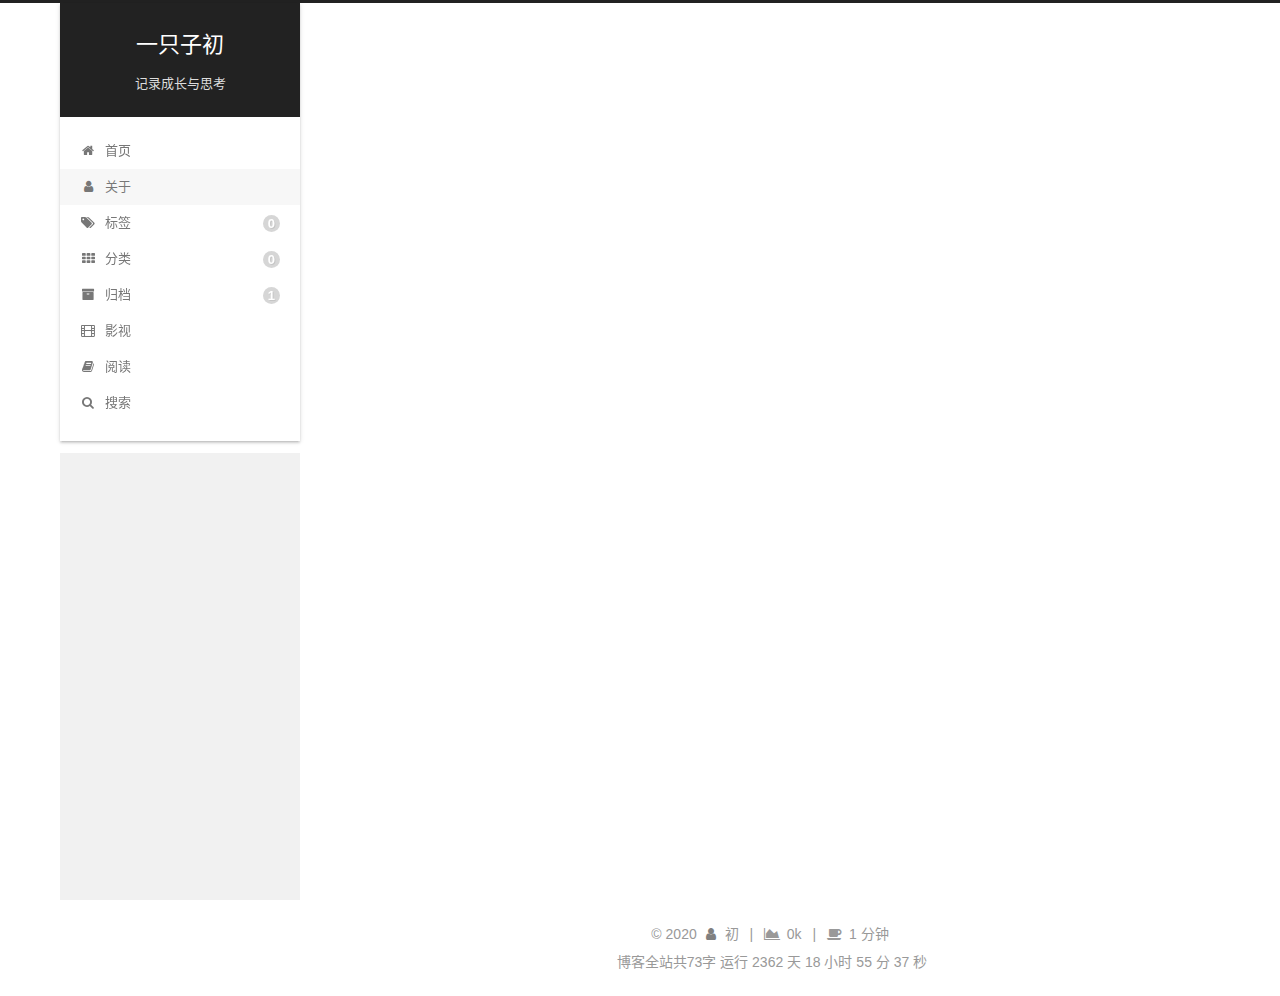
==== commit c20bfae3: "Site updated: 2020-02-11 10:05:33" ====
--- a/about/index.html
+++ b/about/index.html
@@ -19,7 +19,7 @@
 <script id="hexo-configurations">
   var NexT = window.NexT || {};
   var CONFIG = {
-    hostname: new URL('http://yoursite.com').hostname,
+    hostname: new URL('http://zichu1215.xyz').hostname,
     root: '/',
     scheme: 'Gemini',
     version: '7.7.1',
@@ -49,7 +49,7 @@
   <meta name="description" content="一个想法多，好奇心强的普通学生 想好好学习，读书，练字，认识世界，想变得更睿智理性 所以正在向这个方向努力^0^ QQ：3120259856">
 <meta property="og:type" content="website">
 <meta property="og:title" content="about me">
-<meta property="og:url" content="http://yoursite.com/about/index.html">
+<meta property="og:url" content="http://zichu1215.xyz/about/index.html">
 <meta property="og:site_name" content="一只子初">
 <meta property="og:description" content="一个想法多，好奇心强的普通学生 想好好学习，读书，练字，认识世界，想变得更睿智理性 所以正在向这个方向努力^0^ QQ：3120259856">
 <meta property="og:locale" content="zh_CN">
@@ -58,7 +58,7 @@
 <meta property="article:author" content="初">
 <meta name="twitter:card" content="summary">
 
-<link rel="canonical" href="http://yoursite.com/about/">
+<link rel="canonical" href="http://zichu1215.xyz/about/">
 
 
 <script id="page-configurations">
--- a/css/main.css
+++ b/css/main.css
@@ -1246,7 +1246,7 @@
 }
 .links-of-author a::before,
 .links-of-author span.exturl::before {
-  background: #0df2a7;
+  background: #e0ff17;
   border-radius: 50%;
   content: ' ';
   display: inline-block;
@@ -2753,3 +2753,22 @@
     margin: 8px 0 0;
   }
 }
+body {
+  background: url("https://i.pximg.net/img-original/img/2020/01/30/00/00/03/79168502_p0.png");
+  background-size: cover;
+  background-repeat: no-repeat;
+  background-attachment: fixed;
+  background-position: 50% 50%;
+}
+.content-wrap {
+  opacity: 0.9;
+}
+.sidebar {
+  opacity: 0.8;
+}
+.header-inner {
+  background: rgba(255,255,255,0.9);
+}
+.popup {
+  opacity: 0.9;
+}
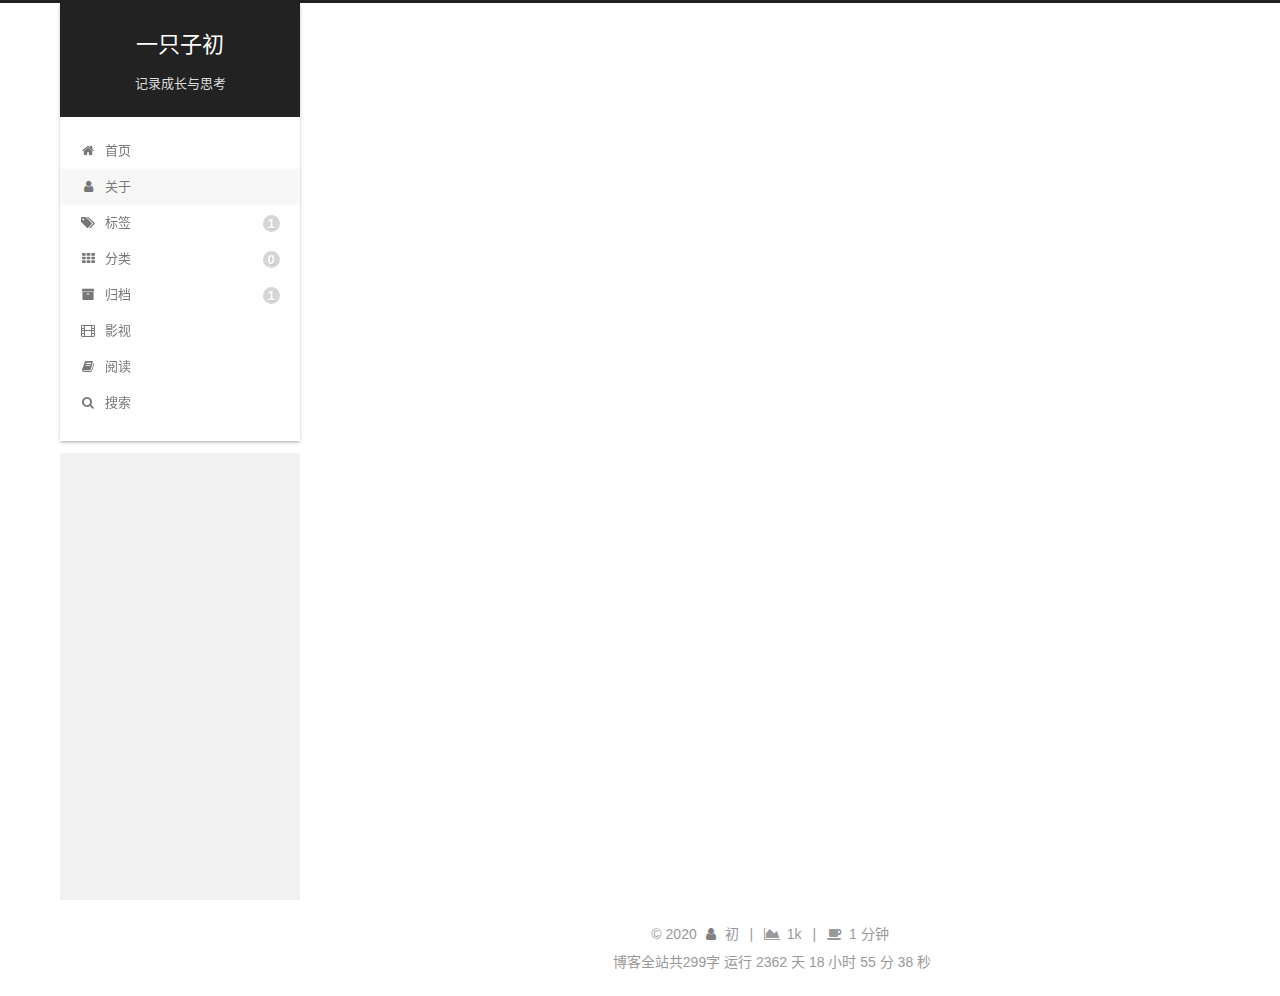
==== commit 966b80b3: "Site updated: 2020-07-30 19:08:55" ====
--- a/about/index.html
+++ b/about/index.html
@@ -147,7 +147,7 @@
   </li>
         <li class="menu-item menu-item-tags">
 
-    <a href="/tags/" rel="section"><i class="fa fa-fw fa-tags"></i>标签<span class="badge">0</span></a>
+    <a href="/tags/" rel="section"><i class="fa fa-fw fa-tags"></i>标签<span class="badge">1</span></a>
 
   </li>
         <li class="menu-item menu-item-categories">
@@ -320,6 +320,10 @@
           <span class="site-state-item-name">日志</span>
         </a>
       </div>
+      <div class="site-state-item site-state-tags">
+        <span class="site-state-item-count">1</span>
+        <span class="site-state-item-name">标签</span>
+      </div>
   </nav>
 </div>
   <div class="links-of-author motion-element">
@@ -378,7 +382,7 @@
     <span class="post-meta-item-icon">
       <i class="fa fa-area-chart"></i>
     </span>
-    <span title="站点总字数">0k</span>
+    <span title="站点总字数">1k</span>
     <span class="post-meta-divider">|</span>
     <span class="post-meta-item-icon">
       <i class="fa fa-coffee"></i>
@@ -395,7 +399,7 @@
 
 <div class="theme-info">
   <div class="powered-by"></div>
-  <span class="post-count">博客全站共73字</span>
+  <span class="post-count">博客全站共299字</span>
 </div>
 
 <span id="timeDate">载入天数...</span><span id="times">载入时分秒...</span>
--- a/css/main.css
+++ b/css/main.css
@@ -1246,7 +1246,7 @@
 }
 .links-of-author a::before,
 .links-of-author span.exturl::before {
-  background: #e0ff17;
+  background: #2232cc;
   border-radius: 50%;
   content: ' ';
   display: inline-block;
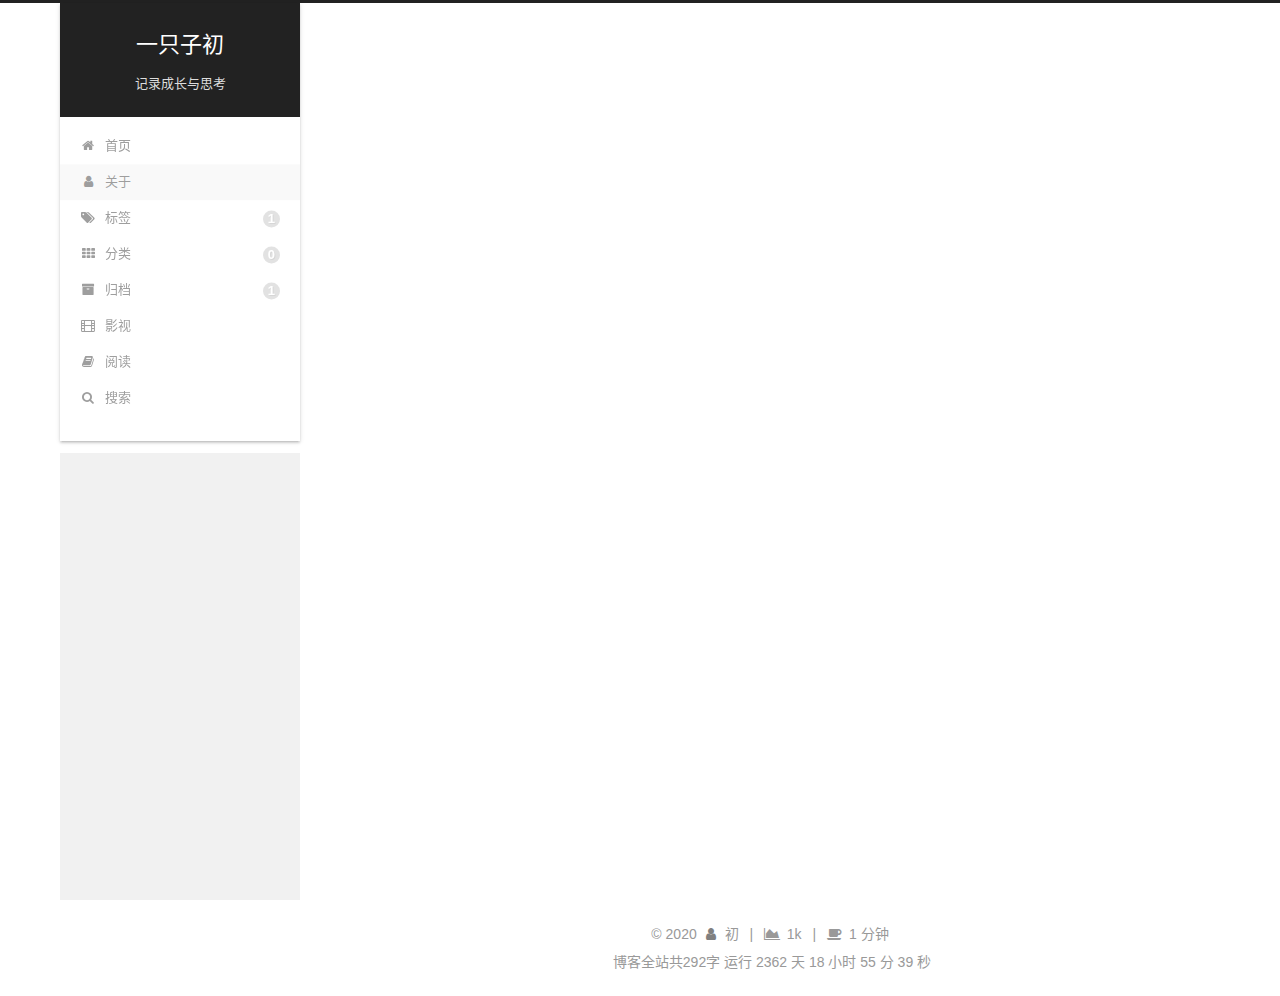
==== commit fd5179d8: "Site updated: 2020-07-30 19:12:57" ====
--- a/about/index.html
+++ b/about/index.html
@@ -399,7 +399,7 @@
 
 <div class="theme-info">
   <div class="powered-by"></div>
-  <span class="post-count">博客全站共299字</span>
+  <span class="post-count">博客全站共292字</span>
 </div>
 
 <span id="timeDate">载入天数...</span><span id="times">载入时分秒...</span>
